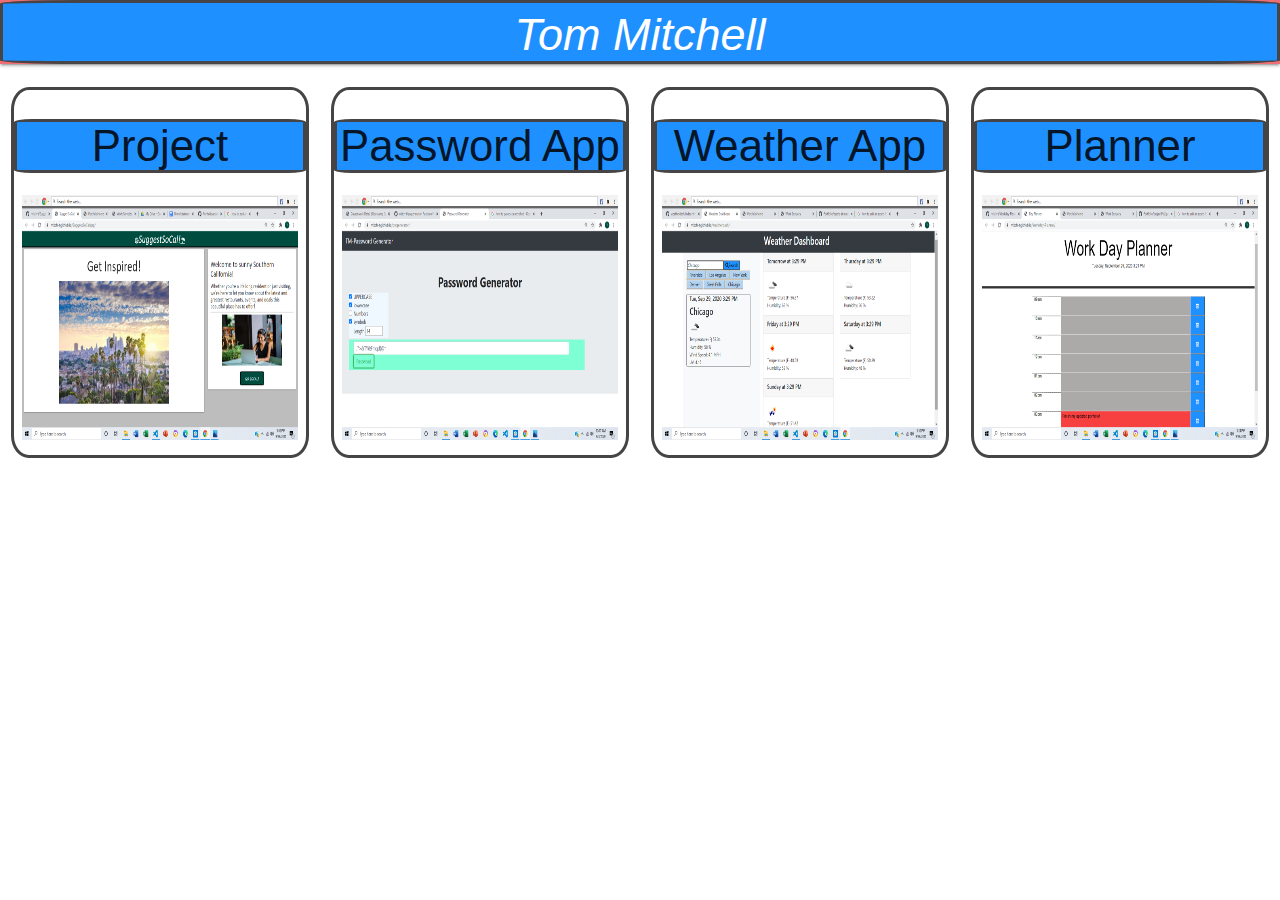
==== samples.html @ 96ec3aff "added files" ====
<!DOCTYPE html>

<html lang="en-US">

<head>
    <meta charset="utf-8">

    <title>MyWork</title>

    <meta name="viewport" content="width=device-width, initial-scale=1.0">

    <link rel="stylesheet" href="https://cdnjs.cloudflare.com/ajax/libs/materialize/1.0.0/css/materialize.min.css">
    <script src="https://cdnjs.cloudflare.com/ajax/libs/materialize/1.0.0/js/materialize.min.js"></script>
    <link rel="stylesheet" href="https://use.fontawesome.com/releases/v5.14.0/css/all.css"
        integrity="sha384-HzLeBuhoNPvSl5KYnjx0BT+WB0QEEqLprO+NBkkk5gbc67FTaL7XIGa2w1L0Xbgc" crossorigin="anonymous">
    <link rel="stylesheet" type="text/css" href="style.css" />
</head>

<body>
    <header>
        <nav>
            <div class="nav-wrapper dodgerblue darken-4 center">
                <a href="index.html" class="title"></i>Tom Mitchell </a><i class="fas medium fa-folder-open"></i>
            </div>
        </nav>
    </header>

    <div class="col s12">
        
            </div>
        
    <div class="row">
    </br>
        <!--PROJECT CARD-->
        <div class="col s12 m6 l3">
            <div class="card_size">
                <h3 class="center">Project</h3>
                
                <a href="https://mitch-t.github.io/SuggestSoCalapp/" id="link" target="_blank">
                    <img class="card_imgs" id="project_card" src="assets/project1Pic1.png">
</a>
                
            </div>
        </div>

        <!--PASSWORD GENERATOR CARD-->
        <div class="col s12 m6 l3">
            <div class="card_size">
                <h3 class="center">Password App</h3>
                <a href="https://mitch-t.github.io/pwgenerator/" id="link" target="_blank">
                    <img class="card_imgs" id="password_card" src="assets/pwgenerator.png"></a>  
            </div>
        </div>

        <!--WEATHER CARD-->
        <div class="col s12 m6 l3">
            <div class="card_size">
                <h3 class="center">Weather App</h3>
                <a href="https://mitch-t.github.io/weatherdash/" id="link" target="_blank">
                    <img class="card_imgs" id="weather_card" src="assets/weatherDash.png"></a> 
            </div>
        </div>

        <!--PLANNER CARD-->
        <div class="col s12 m6 l3">
            <div class="card_size">
                <h3 class="center">Planner</h3> 
                <a href="https://mitch-t.github.io/Workday-Planner/"id="link" target="_blank">
                    <img class="card_imgs" id="planner_card" src="assets/weekdayPlanner.png" ></a>    
            </div>
        </div>
    </div>

    <script src="https://code.jquery.com/jquery-3.5.1.js"
        integrity="sha256-QWo7LDvxbWT2tbbQ97B53yJnYU3WhH/C8ycbRAkjPDc=" crossorigin="anonymous"></script>
    <!--script src="script.js"></script-->
</body>

</html>
---- style.css ----
*{ 
    font-family: 'Gill Sans', 'Gill Sans MT', 'Calibri', 'Trebuchet MS', sans-serif;
  }

  .center{
      background-color: dodgerblue;
      text-decoration: ghostwhite;
      border-style: solid;
      border-width: small;
      border-color: rgb(70, 68, 68);
      border-radius: 6%;
  }


  .card_imgs{
   display:block;
   margin-left: auto;
   margin-right:auto;
   width: 95%;
   height: 250px;
   margin-top: 5px;
   padding-top: 5px;
   margin-bottom: 15px;
  }
 
  
  a{
    color:dodgerblue;
  }
  
  .gosocal {
    font-size: larger;
    color: white;
    font-family: 'Gill Sans', 'Gill Sans MT', 'Calibri', 'Trebuchet MS', sans-serif;
    
  }
  
  .entertainment p, .dining p, .shopping p, .wellness p {
      font-size: x-large;
      margin-left: 10%;
      margin-right: 10%;
  } 
  
  .flex-container{
      display: flex;
      justify-content: center;
  }

  .title {
    font-size: 45px;
    font-family: 'Gill Sans', 'Gill Sans MT', 'Calibri', 'Trebuchet MS', sans-serif;
    font-style: italic;
    color: white;
    text-align: center;
  }
  .card_size{
     border-style: solid;
      border-width: small;
      border-color: rgb(70, 68, 68);
      border-radius: 6%; 
  }

  .container{
      background-color: aliceblue;
  }
  p {
    font-family: 'Gill Sans', 'Gill Sans MT', 'Calibri', 'Trebuchet MS', sans-serif;
    font-size: medium;
  }
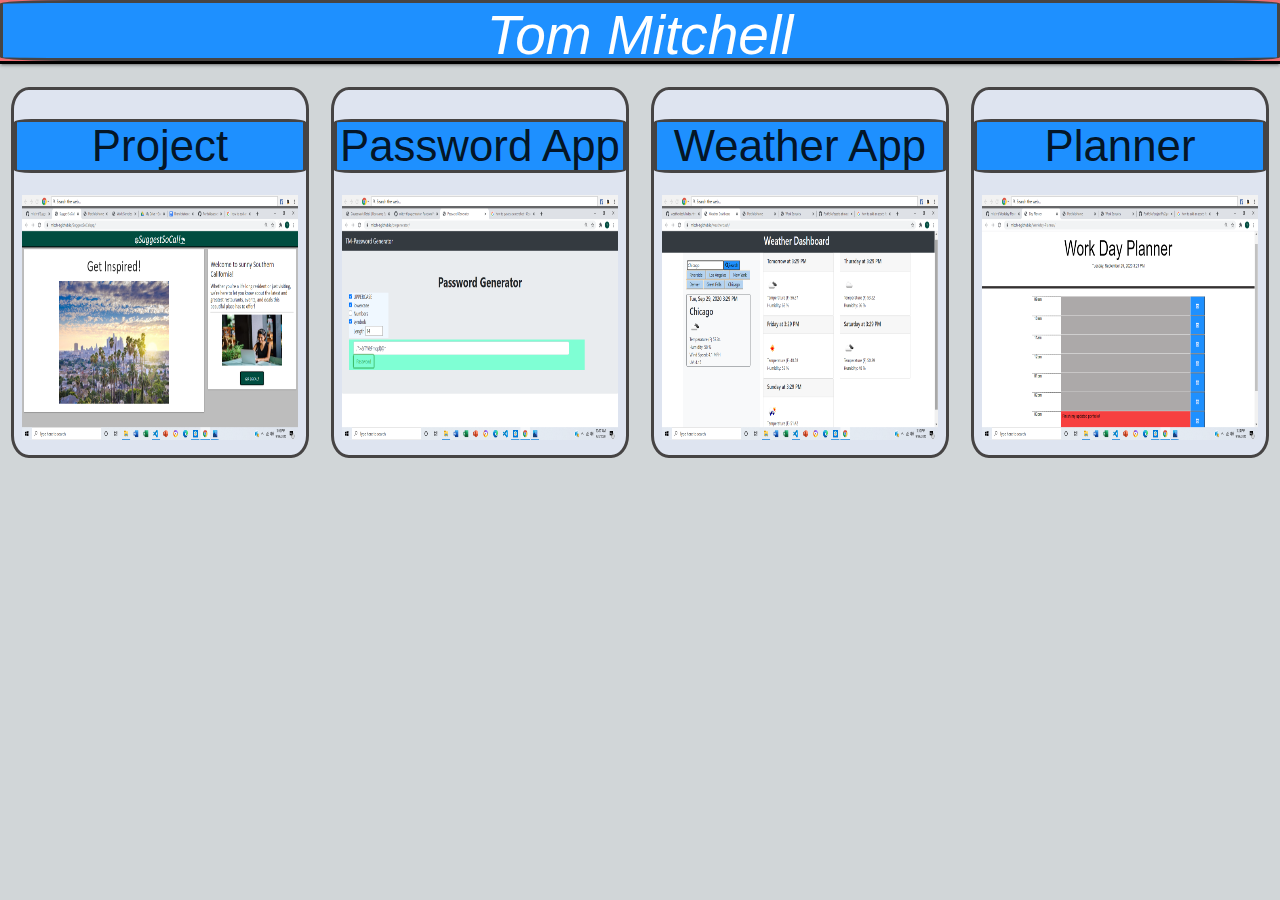
==== commit de3e7304: "changed layout and text, still need to update images" ====
--- a/samples.html
+++ b/samples.html
@@ -73,7 +73,7 @@
 
     <script src="https://code.jquery.com/jquery-3.5.1.js"
         integrity="sha256-QWo7LDvxbWT2tbbQ97B53yJnYU3WhH/C8ycbRAkjPDc=" crossorigin="anonymous"></script>
-    <!--script src="script.js"></script-->
+  
 </body>
 
 </html>--- a/style.css
+++ b/style.css
@@ -1,70 +1,94 @@
-*{ 
-    font-family: 'Gill Sans', 'Gill Sans MT', 'Calibri', 'Trebuchet MS', sans-serif;
-  }
+nav{
+  font-size: xx-large;
+  border-bottom: solid;
+  border-color: black;
+}
 
-  .center{
-      background-color: dodgerblue;
-      text-decoration: ghostwhite;
-      border-style: solid;
-      border-width: small;
-      border-color: rgb(70, 68, 68);
-      border-radius: 6%;
-  }
+body{
+  background-color: rgb(209, 214, 216);
+}
+
+.header{
+  margin-left: 30px;
+  font: bold;
+  font-size: 70px;
+  text-align: center;
+}
+
+.center {
+  text-align: center;
+  background-color: dodgerblue;
+  text-decoration: ghostwhite;
+  border-style: solid;
+  border-width: small;
+  border-color: rgb(70, 68, 68);
+  border-radius: 6%;
+}
+
+.card_imgs {
+  display: block;
+  margin-left: auto;
+  margin-right: auto;
+  width: 95%;
+  height: 250px;
+  margin-top: 5px;
+  padding-top: 5px;
+  margin-bottom: 15px;
+}
 
 
-  .card_imgs{
-   display:block;
-   margin-left: auto;
-   margin-right:auto;
-   width: 95%;
-   height: 250px;
-   margin-top: 5px;
-   padding-top: 5px;
-   margin-bottom: 15px;
-  }
- 
+
+a {
+  color: dodgerblue;
+}
+
+
+.title {
+  font-size: 55px;
+  font-family: "Gill Sans", "Gill Sans MT", "Calibri", "Trebuchet MS",
+    sans-serif;
+  font-style: italic;
+  color: white;
+  text-align: center;
+}
+.card_size {
+  border-style: solid;
+  border-width: small;
+  border-color: rgb(70, 68, 68);
+  border-radius: 6%;
+  background-color: rgb(222, 228, 240);
+}
+
+.container {
+  background-color: aliceblue;
+}
+
+p {
+  font-family: "Gill Sans", "Gill Sans MT", "Calibri", "Trebuchet MS",
+    sans-serif;
+  font-size: x-large; 
+}
+
+#img2 {
+  display: block;
+  margin-left: auto;
+  margin-right: auto;
+  height: 60%;
+  width: 50%;
   
-  a{
-    color:dodgerblue;
-  }
-  
-  .gosocal {
-    font-size: larger;
-    color: white;
-    font-family: 'Gill Sans', 'Gill Sans MT', 'Calibri', 'Trebuchet MS', sans-serif;
-    
-  }
-  
-  .entertainment p, .dining p, .shopping p, .wellness p {
-      font-size: x-large;
-      margin-left: 10%;
-      margin-right: 10%;
-  } 
-  
-  .flex-container{
-      display: flex;
-      justify-content: center;
-  }
+} 
+.contact {
+  font-size: large;
+  text-align: center;
+}
 
-  .title {
-    font-size: 45px;
-    font-family: 'Gill Sans', 'Gill Sans MT', 'Calibri', 'Trebuchet MS', sans-serif;
-    font-style: italic;
-    color: white;
-    text-align: center;
-  }
-  .card_size{
-     border-style: solid;
-      border-width: small;
-      border-color: rgb(70, 68, 68);
-      border-radius: 6%; 
-  }
-
-  .container{
-      background-color: aliceblue;
-  }
-  p {
-    font-family: 'Gill Sans', 'Gill Sans MT', 'Calibri', 'Trebuchet MS', sans-serif;
-    font-size: medium;
-  }
-  +.waves-effect {
+  display: block;
+  margin-left: auto;
+  margin-right: auto;
+  width: 95%;
+  background-color: #4998e6;
+}
+.card {
+  background-color: #e5f1fd;
+}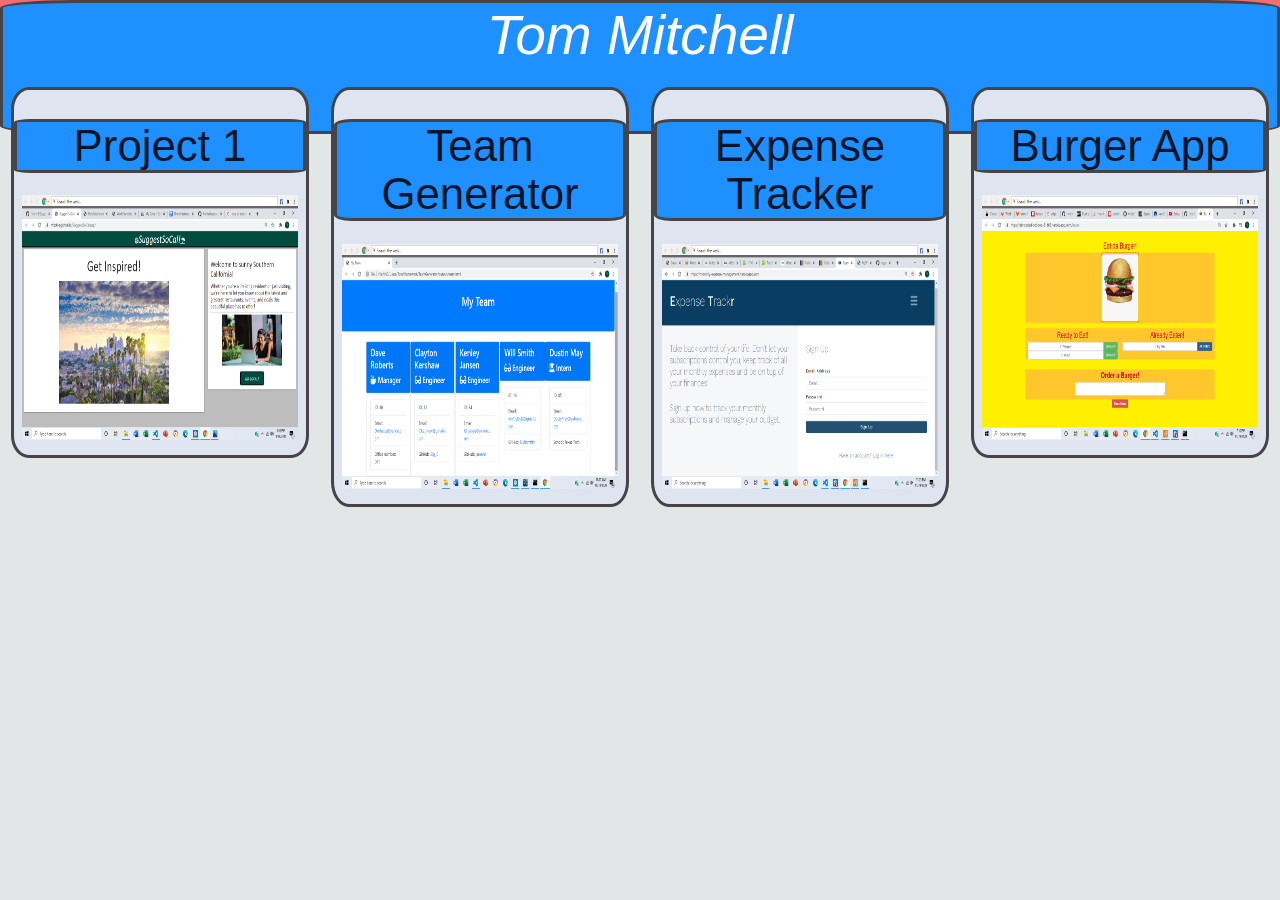
==== commit 263a84a8: "added new images and links" ====
--- a/samples.html
+++ b/samples.html
@@ -19,7 +19,7 @@
 <body>
     <header>
         <nav>
-            <div class="nav-wrapper dodgerblue darken-4 center">
+            <div class="nav-wrapper-lg dodgerblue darken-4 center">
                 <a href="index.html" class="title"></i>Tom Mitchell </a><i class="fas medium fa-folder-open"></i>
             </div>
         </nav>
@@ -34,7 +34,7 @@
         <!--PROJECT CARD-->
         <div class="col s12 m6 l3">
             <div class="card_size">
-                <h3 class="center">Project</h3>
+                <h3 class="center">Project 1</h3>
                 
                 <a href="https://mitch-t.github.io/SuggestSoCalapp/" id="link" target="_blank">
                     <img class="card_imgs" id="project_card" src="assets/project1Pic1.png">
@@ -43,30 +43,31 @@
             </div>
         </div>
 
-        <!--PASSWORD GENERATOR CARD-->
+        <!--TEAM GENERATOR CARD-->
         <div class="col s12 m6 l3">
             <div class="card_size">
-                <h3 class="center">Password App</h3>
-                <a href="https://mitch-t.github.io/pwgenerator/" id="link" target="_blank">
-                    <img class="card_imgs" id="password_card" src="assets/pwgenerator.png"></a>  
+                <h3 class="center">Team Generator</h3>
+                <a href="https://github.com/mitch-t/TeamGenerator.git" id="link" target="_blank">
+                    <img class="card_imgs" id="teamgen" src="assets/team profile.png"></a>  
             </div>
         </div>
 
-        <!--WEATHER CARD-->
+        <!--Expense Traker CARD-->
         <div class="col s12 m6 l3">
             <div class="card_size">
-                <h3 class="center">Weather App</h3>
-                <a href="https://mitch-t.github.io/weatherdash/" id="link" target="_blank">
-                    <img class="card_imgs" id="weather_card" src="assets/weatherDash.png"></a> 
+                <h3 class="center">Expense Tracker</h3>
+                <a href="https://monthly-expense-management.herokuapp.com/" id="link" target="_blank">
+                    <img class="card_imgs" id="weather_card" src="assets/Screenshot (132).png"></a> 
+                   
             </div>
         </div>
 
-        <!--PLANNER CARD-->
+        <!--BURGER CARD-->
         <div class="col s12 m6 l3">
             <div class="card_size">
-                <h3 class="center">Planner</h3> 
-                <a href="https://mitch-t.github.io/Workday-Planner/"id="link" target="_blank">
-                    <img class="card_imgs" id="planner_card" src="assets/weekdayPlanner.png" ></a>    
+                <h3 class="center">Burger App</h3> 
+                <a href="https://shrouded-hollows-61483.herokuapp.com/index"id="link" target="_blank">
+                    <img class="card_imgs" id="planner_card" src="assets/Screenshot (113).png" ></a>    
             </div>
         </div>
     </div>
--- a/style.css
+++ b/style.css
@@ -1,14 +1,14 @@
-nav{
+nav {
   font-size: xx-large;
   border-bottom: solid;
   border-color: black;
 }
 
-body{
-  background-color: rgb(209, 214, 216);
+body {
+  background-color: rgb(227, 230, 231);
 }
 
-.header{
+.header {
   margin-left: 30px;
   font: bold;
   font-size: 70px;
@@ -36,12 +36,9 @@
   margin-bottom: 15px;
 }
 
-
-
 a {
   color: dodgerblue;
 }
-
 
 .title {
   font-size: 55px;
@@ -66,17 +63,22 @@
 p {
   font-family: "Gill Sans", "Gill Sans MT", "Calibri", "Trebuchet MS",
     sans-serif;
-  font-size: x-large; 
+  font-size: x-large;
 }
-
+#img1 {
+  display: block;
+  margin-left: auto;
+  margin-right: auto;
+  height: 80%;
+  width: 80%;
+}
 #img2 {
   display: block;
   margin-left: auto;
   margin-right: auto;
-  height: 60%;
-  width: 50%;
-  
-} 
+  height: 35%;
+  width: 35%;
+}
 .contact {
   font-size: large;
   text-align: center;
@@ -91,4 +93,9 @@
 }
 .card {
   background-color: #e5f1fd;
+}
+
+.skills {
+  text-align: center;
+  font-size: larger;
 }